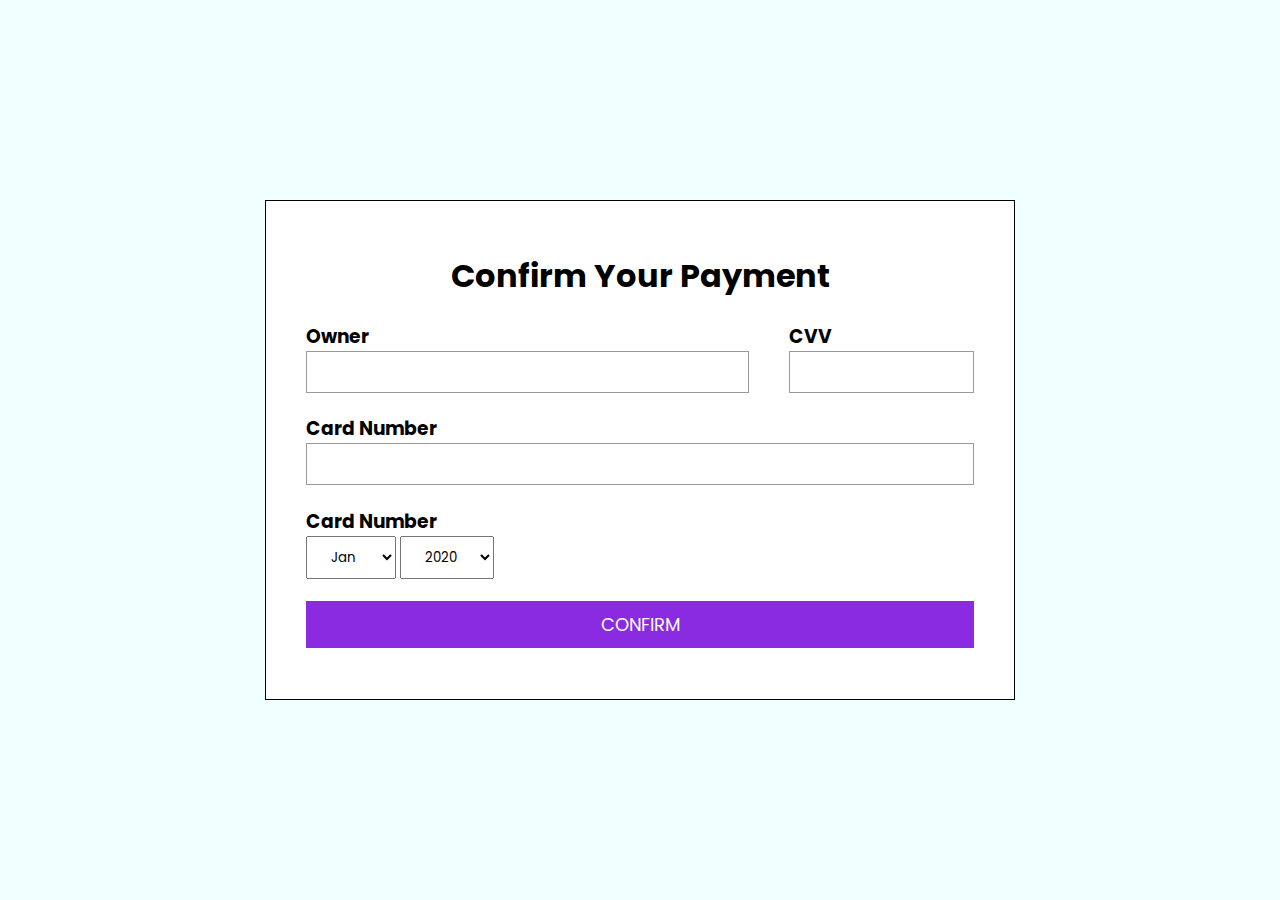
==== card.html @ cd24ff3e "delivery.html" ====
<!DOCTYPE html>
<html lang="en">
<head>
    <meta charset="UTF-8">
    <title>Payment Form</title>
    <link rel="stylesheet" href="cardstyle.css">
    <link rel="preconnect" href="https://fonts.gstatic.com">
<link href="https://fonts.googleapis.com/css2?family=Poppins:wght@400;500;600;700&display=swap" rel="stylesheet">


<style>



*{
    margin: 0;
    padding: 0;
    box-sizing: border-box;
    font-family: 'Poppins', sans-serif;
}

body{
    width: 100%;
    height: 100vh;
    display: flex;
    justify-content: center;
    align-items: center;
    background-color: azure;
}

.container{
    width: 750px;
    height: 500px;
    border: 1px solid;
    background-color: white;
    display: flex;
    flex-direction: column;
    padding: 40px;
    justify-content:space-around;
}

.container h1{
    text-align: center;
}

.first-row{
     display: flex;
}

.owner{
    width: 100%;
    margin-right: 40px;
}

.input-field{
    border: 1px solid #999;
}

.input-field input{
    width: 100%;
    border:none;
    outline: none;
    padding: 10px;
}

.selection{
    display: flex;
    justify-content: space-between;
    align-items: center;
}

.selection select{
    padding: 10px 20px;
}

a{
    background-color: blueviolet;
    color: white;
    text-align: center;
    text-transform: uppercase;
    text-decoration: none;
    padding: 10px;
    font-size: 18px;
    transition: 0.5s;
}

a:hover{
    background-color: dodgerblue;
}

.cards img{
    width: 100px;
    z-index: 100;
}
</style>
</head>
<body>
    <div class="container">
        <h1>Confirm Your Payment</h1>
        <div class="first-row">
            <div class="owner">
                <h3>Owner</h3>
                <div class="input-field">
                    <input type="text">
                </div>
            </div>
            <div class="cvv">
                <h3>CVV</h3>
                <div class="input-field">
                    <input type="password">
                </div>
            </div>
        </div>
        <div class="second-row">
            <div class="card-number">
                <h3>Card Number</h3>
                <div class="input-field">
                    <input type="text">
                </div>
            </div>
        </div>
        <div class="third-row">
            <h3>Card Number</h3>
            <div class="selection">
                <div class="date">
                    <select name="months" id="months">
                        <option value="Jan">Jan</option>
                        <option value="Feb">Feb</option>
                        <option value="Mar">Mar</option>
                        <option value="Apr">Apr</option>
                        <option value="May">May</option>
                        <option value="Jun">Jun</option>
                        <option value="Jul">Jul</option>
                        <option value="Aug">Aug</option>
                        <option value="Sep">Sep</option>
                        <option value="Oct">Oct</option>
                        <option value="Nov">Nov</option>
                        <option value="Dec">Dec</option>
                      </select>
                      <select name="years" id="years">
                        <option value="2020">2020</option>
                        <option value="2019">2019</option>
                        <option value="2018">2018</option>
                        <option value="2017">2017</option>
                        <option value="2016">2016</option>
                        <option value="2015">2015</option>
                      </select>
                </div>
                <div class="cards">
                    <img src="mc.png" alt="">
                    <img src="vi.png" alt="">
                    <img src="pp.png" alt="">
                </div>
            </div>    
        </div>
        <a href="thankyou.html" id = "click" >Confirm</a>
    </div>
</body>
</html>
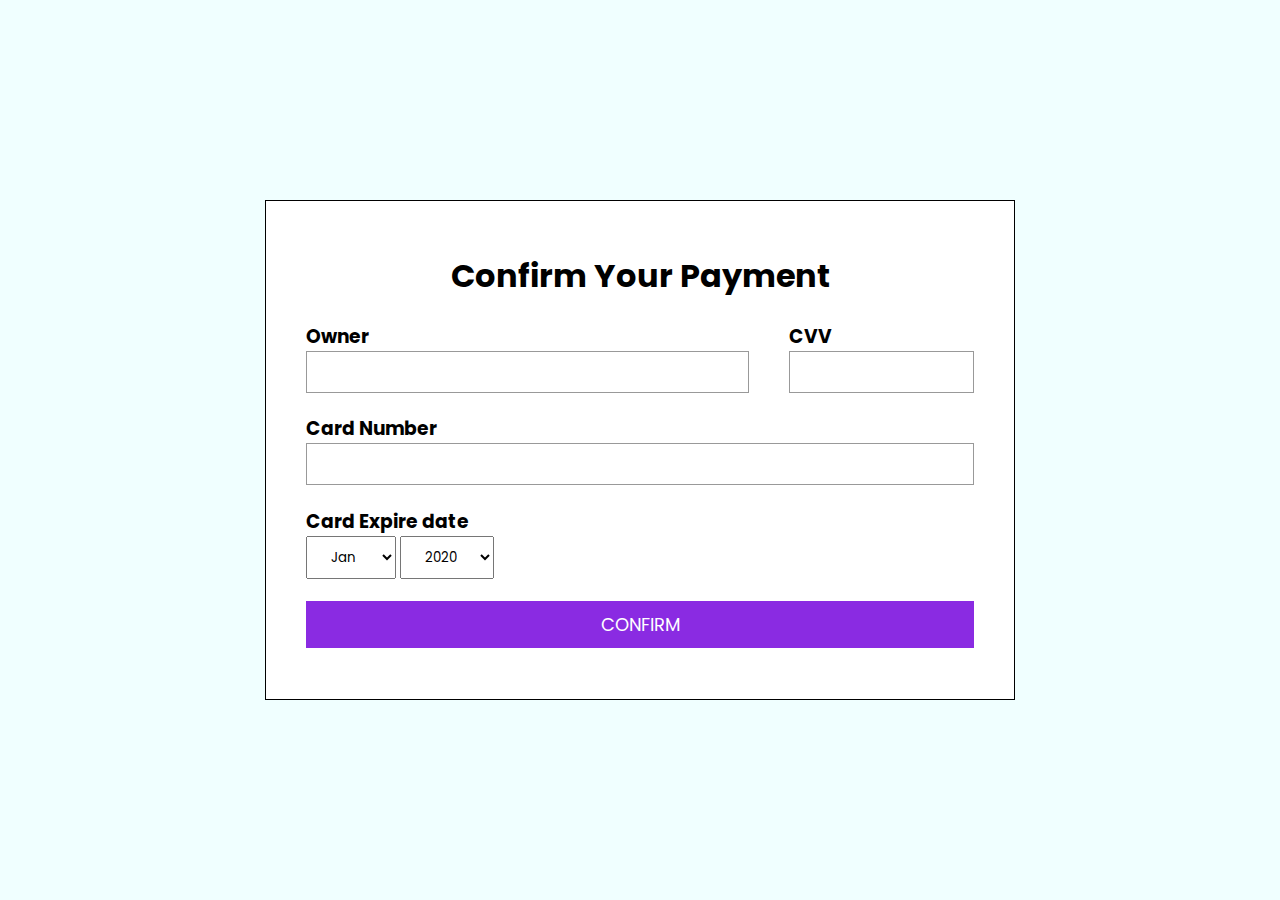
==== commit 1b71a4c3: "updated" ====
--- a/card.html
+++ b/card.html
@@ -1,163 +1,176 @@
-<!DOCTYPE html>
-<html lang="en">
-<head>
-    <meta charset="UTF-8">
-    <title>Payment Form</title>
-    <link rel="stylesheet" href="cardstyle.css">
-    <link rel="preconnect" href="https://fonts.gstatic.com">
-<link href="https://fonts.googleapis.com/css2?family=Poppins:wght@400;500;600;700&display=swap" rel="stylesheet">
-
-
-<style>
-
-
-
-*{
-    margin: 0;
-    padding: 0;
-    box-sizing: border-box;
-    font-family: 'Poppins', sans-serif;
-}
-
-body{
-    width: 100%;
-    height: 100vh;
-    display: flex;
-    justify-content: center;
-    align-items: center;
-    background-color: azure;
-}
-
-.container{
-    width: 750px;
-    height: 500px;
-    border: 1px solid;
-    background-color: white;
-    display: flex;
-    flex-direction: column;
-    padding: 40px;
-    justify-content:space-around;
-}
-
-.container h1{
-    text-align: center;
-}
-
-.first-row{
-     display: flex;
-}
-
-.owner{
-    width: 100%;
-    margin-right: 40px;
-}
-
-.input-field{
-    border: 1px solid #999;
-}
-
-.input-field input{
-    width: 100%;
-    border:none;
-    outline: none;
-    padding: 10px;
-}
-
-.selection{
-    display: flex;
-    justify-content: space-between;
-    align-items: center;
-}
-
-.selection select{
-    padding: 10px 20px;
-}
-
-a{
-    background-color: blueviolet;
-    color: white;
-    text-align: center;
-    text-transform: uppercase;
-    text-decoration: none;
-    padding: 10px;
-    font-size: 18px;
-    transition: 0.5s;
-}
-
-a:hover{
-    background-color: dodgerblue;
-}
-
-.cards img{
-    width: 100px;
-    z-index: 100;
-}
-</style>
-</head>
-<body>
-    <div class="container">
-        <h1>Confirm Your Payment</h1>
-        <div class="first-row">
-            <div class="owner">
-                <h3>Owner</h3>
-                <div class="input-field">
-                    <input type="text">
-                </div>
-            </div>
-            <div class="cvv">
-                <h3>CVV</h3>
-                <div class="input-field">
-                    <input type="password">
-                </div>
-            </div>
-        </div>
-        <div class="second-row">
-            <div class="card-number">
-                <h3>Card Number</h3>
-                <div class="input-field">
-                    <input type="text">
-                </div>
-            </div>
-        </div>
-        <div class="third-row">
-            <h3>Card Number</h3>
-            <div class="selection">
-                <div class="date">
-                    <select name="months" id="months">
-                        <option value="Jan">Jan</option>
-                        <option value="Feb">Feb</option>
-                        <option value="Mar">Mar</option>
-                        <option value="Apr">Apr</option>
-                        <option value="May">May</option>
-                        <option value="Jun">Jun</option>
-                        <option value="Jul">Jul</option>
-                        <option value="Aug">Aug</option>
-                        <option value="Sep">Sep</option>
-                        <option value="Oct">Oct</option>
-                        <option value="Nov">Nov</option>
-                        <option value="Dec">Dec</option>
-                      </select>
-                      <select name="years" id="years">
-                        <option value="2020">2020</option>
-                        <option value="2019">2019</option>
-                        <option value="2018">2018</option>
-                        <option value="2017">2017</option>
-                        <option value="2016">2016</option>
-                        <option value="2015">2015</option>
-                      </select>
-                </div>
-                <div class="cards">
-                    <img src="mc.png" alt="">
-                    <img src="vi.png" alt="">
-                    <img src="pp.png" alt="">
-                </div>
-            </div>    
-        </div>
-        <a href="thankyou.html" id = "click" >Confirm</a>
-    </div>
-</body>
-</html>
-
-
-
-
+<!DOCTYPE html>
+<html lang="en">
+<head>
+    <meta charset="UTF-8">
+    <title>Payment Form</title>
+    <link rel="stylesheet" href="cardstyle.css">
+    <link rel="preconnect" href="https://fonts.gstatic.com">
+<link href="https://fonts.googleapis.com/css2?family=Poppins:wght@400;500;600;700&display=swap" rel="stylesheet">
+
+
+<style>
+
+
+
+*{
+    margin: 0;
+    padding: 0;
+    box-sizing: border-box;
+    font-family: 'Poppins', sans-serif;
+}
+
+body{
+    width: 100%;
+    height: 100vh;
+    display: flex;
+    justify-content: center;
+    align-items: center;
+    background-color: azure;
+}
+
+.container{
+    width: 750px;
+    height: 500px;
+    border: 1px solid;
+    background-color: white;
+    display: flex;
+    flex-direction: column;
+    padding: 40px;
+    justify-content:space-around;
+}
+
+.container h1{
+    text-align: center;
+}
+
+.first-row{
+     display: flex;
+}
+
+.owner{
+    width: 100%;
+    margin-right: 40px;
+}
+
+.input-field{
+    border: 1px solid #999;
+}
+
+.input-field input{
+    width: 100%;
+    border:none;
+    outline: none;
+    padding: 10px;
+}
+
+.selection{
+    display: flex;
+    justify-content: space-between;
+    align-items: center;
+}
+
+.selection select{
+    padding: 10px 20px;
+}
+
+.a{
+    background-color: blueviolet;
+    color: white;
+    text-align: center;
+    text-transform: uppercase;
+    text-decoration: none;
+    padding: 10px;
+    font-size: 18px;
+    transition: 0.5s;
+    border: 0;
+}
+
+.a:hover{
+    background-color: dodgerblue;
+}
+
+.cards img{
+    width: 100px;
+    z-index: 100;
+}
+</style>
+</head>
+<body>
+    <div class="container">
+        <h1>Confirm Your Payment</h1>
+        <div class="first-row">
+            <div class="owner">
+                <h3>Owner</h3>
+                <div class="input-field">
+                    <input id="owner" type="text">
+                </div>
+            </div>
+            <div class="cvv">
+                <h3>CVV</h3>
+                <div class="input-field">
+                    <input id="cvv" type="password">
+                </div>
+            </div>
+        </div>
+        <div class="second-row">
+            <div class="card-number">
+                <h3>Card Number</h3>
+                <div class="input-field">
+                    <input id="card_number" type="number">
+                </div>
+            </div>
+        </div>
+        <div class="third-row">
+            <h3>Card Expire date</h3>
+            <div class="selection">
+                <div class="date">
+                    <select id="exp" name="months" id="months">
+                        <option value="Jan">Jan</option>
+                        <option value="Feb">Feb</option>
+                        <option value="Mar">Mar</option>
+                        <option value="Apr">Apr</option>
+                        <option value="May">May</option>
+                        <option value="Jun">Jun</option>
+                        <option value="Jul">Jul</option>
+                        <option value="Aug">Aug</option>
+                        <option value="Sep">Sep</option>
+                        <option value="Oct">Oct</option>
+                        <option value="Nov">Nov</option>
+                        <option value="Dec">Dec</option>
+                      </select>
+                      <select name="years" id="years">
+                        <option value="2020">2020</option>
+                        <option value="2019">2019</option>
+                        <option value="2018">2018</option>
+                        <option value="2017">2017</option>
+                        <option value="2016">2016</option>
+                        <option value="2015">2015</option>
+                      </select>
+                </div>
+                <div class="cards">
+                    <img src="mc.png" alt="">
+                    <img src="vi.png" alt="">
+                    <img src="pp.png" alt="">
+                </div>
+            </div>    
+        </div>
+        <!-- <id = "click" onclick="submit()" >Confirm</a> -->
+        <button class="a" id="confirm">confirm</button>
+    </div>
+</body>
+</html>
+<script>
+    document.querySelector("#confirm").addEventListener("click",submit)
+    function submit(){
+        var owner = document.querySelector("#owner").value;
+        var cv = document.querySelector("#cvv").value;
+        var card = document.querySelector("#card_number").value;
+
+        if(owner=="" || cv=="" || card ==""){
+            window.alert("Please enter all the field")
+        }
+        else{
+        window.location.href = "thankyou.html"
+    }
+    }   
+</script>